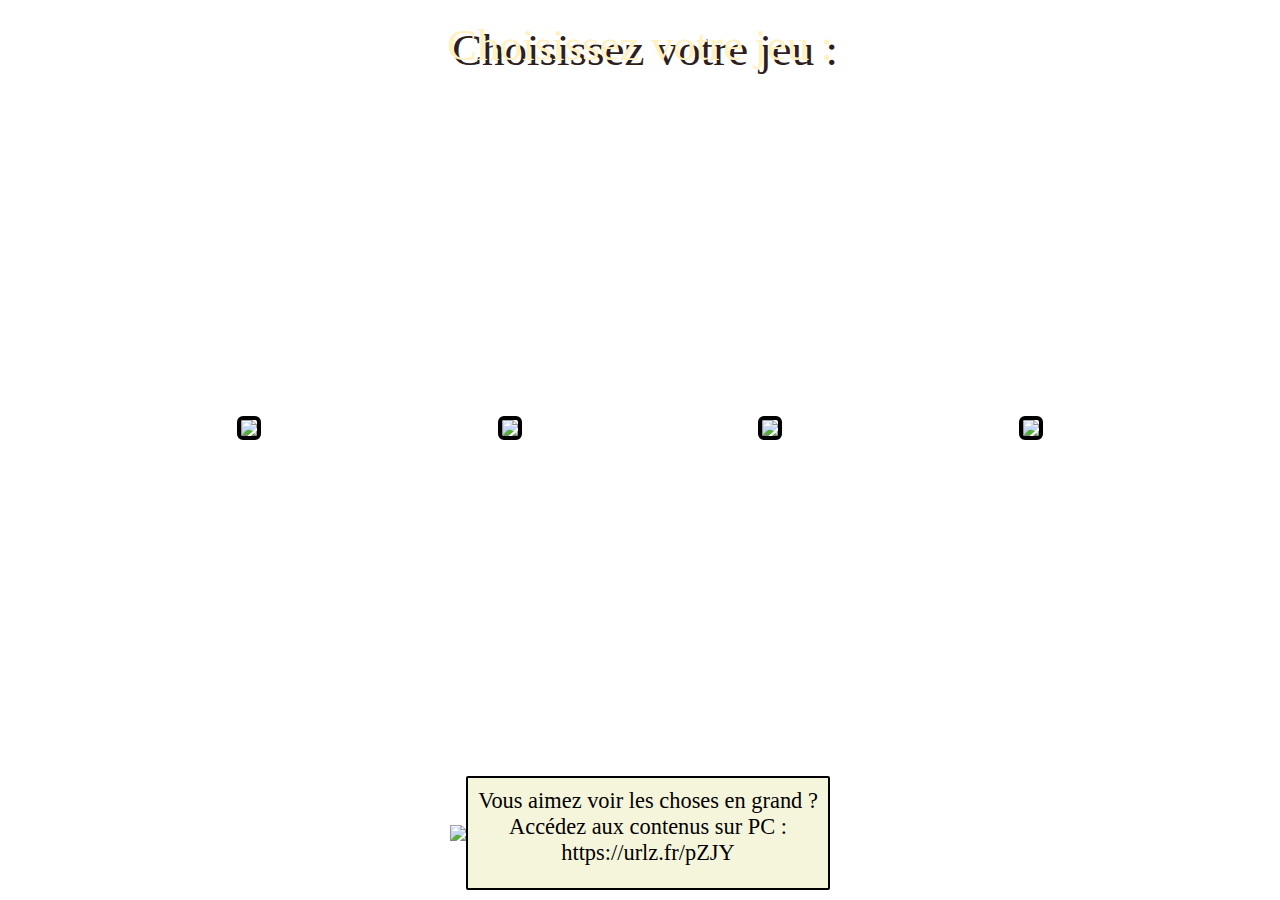
==== index.html @ 0aa78072 "passage en monopage" ====
<!DOCTYPE html>
<html>
    <head>
        <title>Les Orthonautes</title>
        <link rel="stylesheet" href="style.css">
        <link rel="icon" href="img/logo.png">
        <script type="text/javascript" src="script.js"></script>        
    </head>

    <body>

        <!-- GENERAL : écran principal -->
        <nav class="ecran" id="jeux">
            <div id="msg_choix" class=" entree" >Choisissez votre jeu :</div>
            <div class="selection_jeu">
                <img class="jeu apparition" 
                     src="img/taphe.jpg"
                     onclick="go('taphe')"
                >
                <img class="jeu apparition" 
                     src="img/lile.jpg"
                     onclick="go('lile')"
                >
                <img class="jeu apparition" 
                     src="img/train.jpg"
                     onclick="go('train')"
                >
                <img class="jeu apparition" 
                     src="img/homophone.jpg"
                     onclick="go('homophone')"
                >
            </div>
            <div id="lien_pc" class="entree">
                <img src="img/suivi.png"> 
                <div>
                    Vous aimez voir les choses en grand ?<br> Accédez aux contenus sur PC : <br>https://urlz.fr/pZJY
                </div>
            </div>
        </nav> 
       
        <!-- TAP-HE : écran principal -->
        <nav class="ecran" id="taphe">
            <div class="cadre apparition" onclick="go('chrono')">
                Assistant de jeu
            </div>
            <div class="cadre apparition" onclick="go('apprentissage')">
                Parcours d'apprentissage
            </div>
            <div class="cadre apparition" onclick="go('resume')">
                La leçon en résumé
            </div>
            <div class="cadre apparition" onclick="go('video')">
                La leçon en video
            </div>
            <div class="cadre apparition" onclick="go('jeux')">
                Jeux en ligne
            </div>
            <div class="cadre apparition" onclick="go('contact')">
                Nous contacter
            </div>        
            <div class="back" onclick="go('jeux')">↩</div>
        </nav>

        <!-- TAP-HE : chronomètre -->
        <nav class="ecran" id="chrono">
            <div class="cadre chrono apparition">
                <div>00:00</div>
                <div>Demarrer</div>
                <div>Réinitialiser</div>
            </div>
            <div class="retour" onclick="goto_taphe">

            </div>
        </nav>
    </body>
</html>
---- style.css ----
/* COMMUN */
body{
    margin: 0;
}
.cadre{
    border-image: url("");
    border-image: url('img/cadre.png') round;
    border-image-slice: calc(50 / 184 * 100%) calc(80 / 284 * 100%) fill;
    border-image-width: 30px 48px;
    width: 75vw;
    height: 12vh;
    font-size: 4vh;
    text-align: center;
}
.back{
    color: white;
    background-color: rgb(101, 91, 166);
    border-radius: 50%;
    width: 10vh;
    height: 10vh;
    animation: bordure_ocillante 2s infinite ease-in-out;
    font-size: 5vh;
    transition: transform 0.4s;
}
.cadre, .back{
    display: flex;
    justify-content: center;
    align-items: center;
    cursor: pointer;
    user-select: none;
}
.back:hover{
    transform: scale(1.1);
    font-size: 4vh;
    animation: none;
}
.ecran {
    display: none;
    justify-content: space-evenly;
    align-items: center;
    flex-direction: column;
    height: 100vh;
    width: 100vw;
}
/* animations */
.apparition {
    animation: creation 0.5s ;
}
@keyframes creation {
    from { transform: scale(0, 0);}
    25% { transform: scale(1.2, 1.2); }
    50% { transform: scale(0.9, 0.9); }
    75% { transform: scale(1.05, 1.05); }
    to { transform: scale(1, 1); }
}

.secoue:hover{
    animation: survol 0.25s;
}
@keyframes secoue {
    from { transform: rotate(0deg);}
    25% { transform: rotate(2deg); }
    50% { transform: rotate(-2deg); }
    75% { transform: rotate(2deg); }
    to { transform: rotate(0deg); }
}

.zoom{
    animation: zoom 0.5s;
}
@keyframes zoom {
    from { transform: scale(1); opacity: 100%;}
    to { transform: scale(10); opacity: 50%;}
}

.entree{
    animation: entree 0.5s;
}
@keyframes entree {
    from { translate: 100vw;}
    to {translate: 0;}
}
@keyframes bordure_ocillante {
    to { filter: drop-shadow(0px 0px 10px #fff)}
    50% { filter: drop-shadow(0px 0px 2px #fff)}
    from { filter: drop-shadow(0px 0px 10px #fff)}
}
@keyframes bordure_grossissante {
    from { transform: scale(1); }
    to { transform: scale(1.1); }
}

/* ECRAN JEUX */
#jeux {
    background-image: url("img/bois3.jpg");
    background-size: 200%;
    display: flex;
}

#jeux #msg_choix {
    display: flex;
    align-items: center;
    height: 10vh;
    font-size: 5vh;
    color: rgb(255, 241, 193);
    text-shadow: 5px 5px #2e1f1f;
}

#jeux .selection_jeu {
    width: 100vw;
    height: 75vh;
    display: flex;
    flex-direction: row;    
    flex-wrap: wrap;
    align-items: center;
    justify-content: space-evenly;    
}
#jeux img.jeu {
    border: solid 4px black;
    border-radius: 6px;
    max-width: 45vw;
    max-height: 35vh;
}

#jeux #lien_pc {
    height: 15vh;
    display: flex;
    justify-content: space-evenly;
    align-items: center;
}
#jeux #lien_pc div {
    background-color: beige;
    font-size: 140%;
    border: solid 2px black;
    border-radius: 2px;
    text-align: center;
    padding: 10px;
    max-width: 70vw;
    height: 10vh;
} 
#jeux #lien_pc img {
    max-height: 15vh;
    max-width: 20vw;
}

/* TAP-HE : GENERAL */
#taphe {
    background-image: url("img/fond_taphe.jpg");
    background-size: 150%;
    background-repeat: repeat;
}
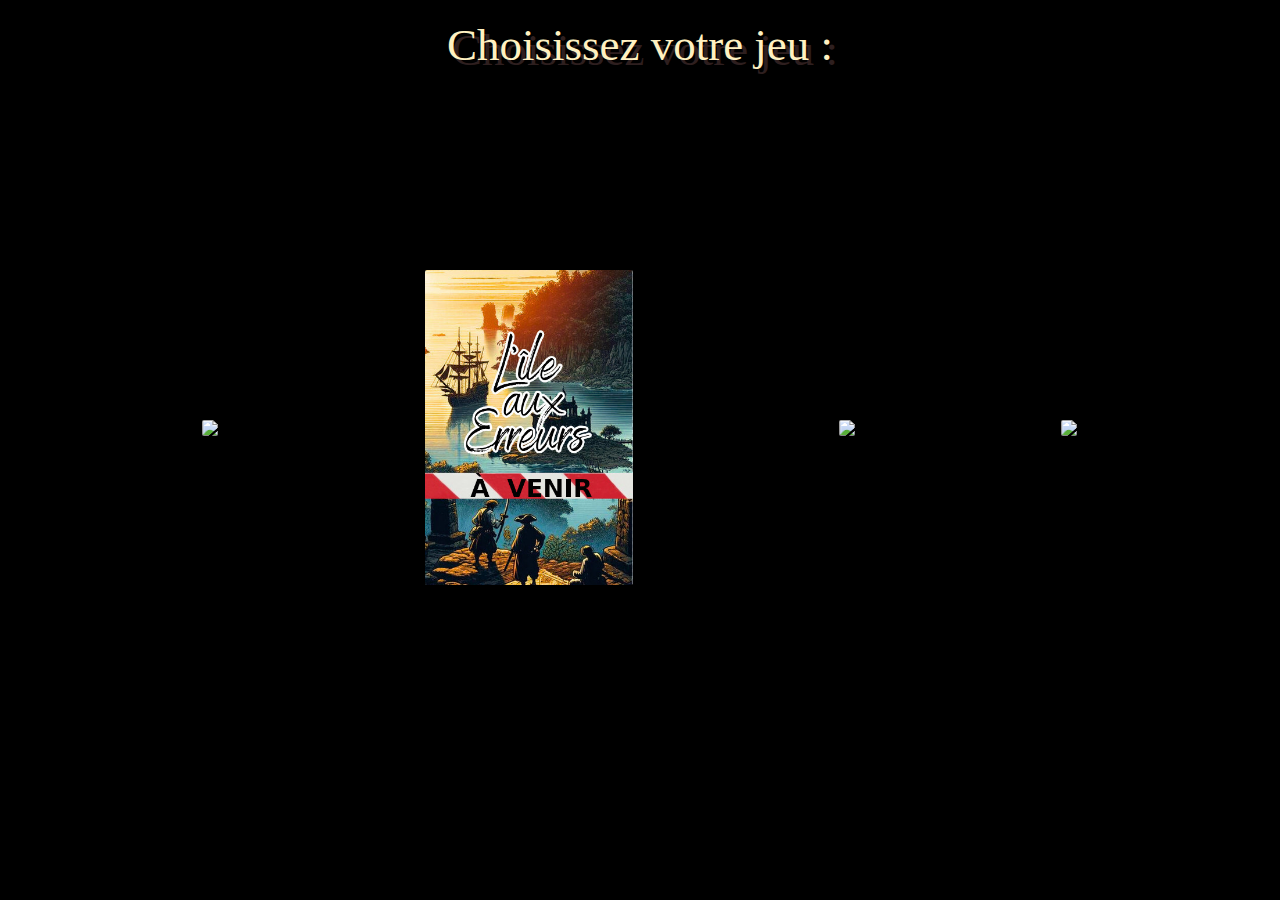
==== commit 6bc3734a: "ajout parcours d'apprentissage" ====
--- a/index.html
+++ b/index.html
@@ -8,29 +8,28 @@
     </head>
 
     <body>
-
         <!-- GENERAL : écran principal -->
         <nav class="ecran" id="jeux">
             <div id="msg_choix" class=" entree" >Choisissez votre jeu :</div>
             <div class="selection_jeu">
                 <img class="jeu apparition" 
                      src="img/taphe.jpg"
-                     onclick="go('taphe')"
+                     onclick="go('taphe','taphe')"
                 >
                 <img class="jeu apparition" 
-                     src="img/lile.jpg"
-                     onclick="go('lile')"
+                     src="img/lile-travaux.jpg"
+                     title="A VENIR"
                 >
                 <img class="jeu apparition" 
                      src="img/train.jpg"
-                     onclick="go('train')"
+                     onclick="go('train','train')"
                 >
                 <img class="jeu apparition" 
                      src="img/homophone.jpg"
-                     onclick="go('homophone')"
+                     onclick="go('homophones','homophones')"
                 >
             </div>
-            <div id="lien_pc" class="entree">
+            <div id="lien_pc" class="entree" style="visibility: hidden;">
                 <img src="img/suivi.png"> 
                 <div>
                     Vous aimez voir les choses en grand ?<br> Accédez aux contenus sur PC : <br>https://urlz.fr/pZJY
@@ -38,39 +37,151 @@
             </div>
         </nav> 
        
+        <!-- General : chronomètre -->
+        <nav class="ecran" id="chrono">
+            <div class="cadre apparition">
+                Assistant de jeu
+            </div>
+            <div class="cadre chrono apparition">
+                <div id="temps-chrono" >00:00</div>
+                <input id="limite-chrono" type="range" min="5" max="30" value="12" onchange="changeChrono()">
+                <div class="conseil">Conseil: de 10 à 15s.<br>Le temps comprend la lecture de la phrase</div>                
+                <div id="boutons-chrono">
+                    <div id="start-chrono" onclick="startChrono()">Demarrer</div>
+                    <div id="reset-chrono" onclick="resetChrono()">Réinitialiser</div>    
+                </div>
+            </div>
+            <div class="cadre apparition video">
+                Règles en vidéo
+                <div id="lien-video" onclick="go('video')">
+                    <img src="img/video.png">
+                </div>
+            </div>
+            <div class="back" onclick="go('taphe')">↩</div>
+        </nav>
+
+        <!-- General : mini-jeux -->
+        <nav class="ecran" id="minijeux">
+            <div class="cadre apparition" onclick="minijeu(1)">
+                <span class="titre-jeu">Quizz Show</span>
+                <img src="img/jeu1.png">
+                <span class="info-jeu">Mode jeu télé</span>
+            </div>
+            <div class="cadre apparition">
+                <span class="titre-jeu" onclick="minijeu(2)">Aviateur</span>
+                <img src="img/jeu2.png">
+                <span class="info-jeu">Dans les nuages...</span>
+            </div>
+            <div class="cadre apparition" onclick="minijeu(3)">
+                <span class="titre-jeu">Labyrinthe</span>
+                <img src="img/jeu3.png">
+                <span class="info-jeu">Mode Pacman</span>
+            </div>
+            <div class="cadre apparition" onclick="minijeu(4)">
+                <span class="titre-jeu">Le parieur</span>
+                <img src="img/jeu4.png">
+                <span class="info-jeu">Attention a ne pas tout perdre</span>
+            </div>
+            <div class="cadre apparition"  onclick="minijeu(5)">
+                <span class="titre-jeu">Tap'Taupes</span>
+                <img src="img/jeu5.png">
+                <span class="info-jeu">Un jeu de rapidité</span>
+            </div>
+            <div class="cadre apparition" onclick="minijeu(6)">
+                <span class="titre-jeu">Mot manquant</span>
+                <img src="img/jeu6.png">
+                <span class="info-jeu">Calme et complexité</span>
+            </div>
+            <div class="back" onclick="go('taphe')">↩</div>
+        </nav>
+
+        <!-- General : contact -->
+        <nav class="ecran" id="contact">
+            <img src="img/logo.png" alt="logo">
+            <div class="cadre apparition">
+                N'hésitez pas à nous contacter ! 
+                Si vous avez des questions,  des dysfonctionnements 
+                à signaler, des pistes d' amélioration à proposer, 
+                ou tout simplement des commentaires positifs à partager, 
+                nous lirons avec intérêt vos messages.<br>
+                <a href="mailto:lesorthonautes@gmail.com">lesorthonautes@gmail.com</a>
+            </div>
+            <div class="back" onclick="go('taphe')">↩</div>
+        </nav>
+        <!-- General : apprentissage -->
+        <nav class="ecran" id="apprentissage">
+            <div class="cadre">
+                Parcours d'apprentissage
+            </div>
+            <div class="tableau apparition">
+                Parcours numérique progressif pour savoir 
+                écrire le son [E]. Une video, des 
+                synthèses et des tests pour évaluer ton 
+                degré de compréhension.
+                <div class="bas-tableau">
+                    <div class="gobutton" onclick="go('ext-apprentissage')">C'est parti !</div>
+                    <img id="tuteur" src="img/suivi.png">    
+                </div>
+            </div>
+            <div class="back" onclick="go('taphe')">↩</div>
+        </nav>
+
         <!-- TAP-HE : écran principal -->
         <nav class="ecran" id="taphe">
-            <div class="cadre apparition" onclick="go('chrono')">
+            <div class="cadre apparition" onclick="go('chrono','taphe')">
                 Assistant de jeu
             </div>
-            <div class="cadre apparition" onclick="go('apprentissage')">
+            <div class="cadre apparition" onclick="go('apprentissage','taphe')">
                 Parcours d'apprentissage
             </div>
-            <div class="cadre apparition" onclick="go('resume')">
+            <div class="cadre apparition" onclick="go('resume','taphe')">
                 La leçon en résumé
             </div>
-            <div class="cadre apparition" onclick="go('video')">
+            <div class="cadre apparition" onclick="go('video','taphe')">
                 La leçon en video
             </div>
-            <div class="cadre apparition" onclick="go('jeux')">
+            <div class="cadre apparition" onclick="go('minijeux','taphe')">
                 Jeux en ligne
             </div>
-            <div class="cadre apparition" onclick="go('contact')">
+            <div class="cadre apparition" onclick="go('contact','taphe')">
                 Nous contacter
             </div>        
-            <div class="back" onclick="go('jeux')">↩</div>
+            <div class="back" onclick="go('jeux','jeux')">↩</div>
         </nav>
 
-        <!-- TAP-HE : chronomètre -->
-        <nav class="ecran" id="chrono">
-            <div class="cadre chrono apparition">
-                <div>00:00</div>
-                <div>Demarrer</div>
-                <div>Réinitialiser</div>
+        <!-- TRAIN : écran principal -->
+        <nav class="ecran" id="train">
+            <div class="cadre apparition" onclick="go('chrono','train')">
+                Assistant de jeu
             </div>
-            <div class="retour" onclick="goto_taphe">
+            <div class="cadre apparition" onclick="go('apprentissage','train')">
+                Parcours d'apprentissage
+            </div>
+            <div class="cadre apparition" onclick="go('minijeux','train')">
+                Jeux en ligne
+            </div>
+            <div class="cadre apparition" onclick="go('contact','train')">
+                Nous contacter
+            </div>        
+            <div class="back" onclick="go('jeux','jeux')">↩</div>
+        </nav>
 
+        <!-- HOMOPHONES : écran principal -->
+        <nav class="ecran" id="homophones">
+            <div class="cadre apparition" onclick="go('chrono','homophones')">
+                Assistant de jeu
             </div>
+            <div class="cadre apparition" onclick="go('apprentissage','homophones')">
+                Parcours d'apprentissage
+            </div>
+            <div class="cadre apparition" onclick="go('minijeux','homophones')">
+                Jeux en ligne
+            </div>
+            <div class="cadre apparition" onclick="go('contact','homophones')">
+                Nous contacter
+            </div>        
+            <div class="back" onclick="go('jeux','jeux')">↩</div>
         </nav>
+
     </body>
 </html>--- a/style.css
+++ b/style.css
@@ -1,15 +1,18 @@
 /* COMMUN */
 body{
     margin: 0;
+    height: 100%; 
+    overflow-y: hidden;
 }
 .cadre{
+    font-family: 'Menu';
     border-image: url("");
     border-image: url('img/cadre.png') round;
     border-image-slice: calc(50 / 184 * 100%) calc(80 / 284 * 100%) fill;
     border-image-width: 30px 48px;
     width: 75vw;
     height: 12vh;
-    font-size: 4vh;
+    font-size: calc(min(5.5vw,3.5vh));
     text-align: center;
 }
 .back{
@@ -42,6 +45,25 @@
     height: 100vh;
     width: 100vw;
 }
+/*polices*/
+@font-face {
+    font-family: 'Digital';
+    src: url('../font/Digital.ttf');
+    font-weight: 400;
+    font-style: normal;
+}
+@font-face {
+    font-family: 'Menu';
+    src: url('../font/Menu.otf');
+    font-weight: 400;
+    font-style: normal;
+}
+@font-face {
+    font-family: 'Tableau';
+    src: url('../font/Tableau.ttf');
+    font-weight: 400;
+    font-style: normal;
+}
 /* animations */
 .apparition {
     animation: creation 0.5s ;
@@ -74,7 +96,7 @@
 }
 
 .entree{
-    animation: entree 0.5s;
+    animation: entree 1s ease-out;
 }
 @keyframes entree {
     from { translate: 100vw;}
@@ -92,8 +114,9 @@
 
 /* ECRAN JEUX */
 #jeux {
-    background-image: url("img/bois3.jpg");
-    background-size: 200%;
+    background-repeat: repeat;
+    background-image: url("img/bois4.jpg");
+    background-size: initial;
     display: flex;
 }
 
@@ -120,32 +143,176 @@
     border-radius: 6px;
     max-width: 45vw;
     max-height: 35vh;
+    cursor: pointer;
 }
 
 #jeux #lien_pc {
-    height: 15vh;
     display: flex;
     justify-content: space-evenly;
     align-items: center;
 }
 #jeux #lien_pc div {
     background-color: beige;
-    font-size: 140%;
+    font-size: calc(min(3.5vw,3vh));
     border: solid 2px black;
     border-radius: 2px;
+    padding: 0.5em;
+    max-width: 70vw;
+    display: flex;
     text-align: center;
-    padding: 10px;
-    max-width: 70vw;
-    height: 10vh;
+    align-items: center;
+    justify-content: center;
 } 
 #jeux #lien_pc img {
     max-height: 15vh;
     max-width: 20vw;
 }
 
-/* TAP-HE : GENERAL */
-#taphe {
+/* CHRONO */
+.conseil {
+    font-family: initial;
+    font-size: calc(min(4vw,2.5vh));
+}
+.chrono {
+    flex-direction: column;
+    height: auto;    
+    padding: 0.5em;
+}
+#temps-chrono {
+    border: antiquewhite 3px inset;
+    background-color: black;
+    color: antiquewhite;
+    font-family: 'Digital';
+    font-size: 8vh;
+    padding: 0 4vw;
+}
+#temps-chrono.en-cours {
+    color: greenyellow;
+}
+#limite-chrono {
+    height: 5vh;
+    width: 60vw;
+}
+#boutons-chrono{
+    font-family: 'Menu';
+    font-size: 3.3vw;
+    display: flex;
+    flex-direction: row;
+}
+#start-chrono {
+    border: antiquewhite 3px outset;
+    border-radius: 20%;
+    background-color: green;
+    width: 30vw;
+    height: 8vh;    
+    display: flex;
+    align-items: center;
+    justify-content: center;
+}
+#reset-chrono {
+    border: antiquewhite 3px outset;
+    border-radius: 20%;
+    background-color: red;
+    width: 30vw;
+    height: 8vh;    
+    display: flex;
+    align-items: center;
+    justify-content: center;}
+
+/* VIDEO */
+.video {
+    flex-direction: column;
+    height: auto;    
+    padding: 0.5em;    
+}
+#lien-video {
+    width: 60vw;
+    background-color: black;
+    justify-content: space-evenly;
+    align-items: center;
+    display: flex;
+    cursor: pointer;
+}
+#lien-video img {
+    height: 70%;
+}
+/* MINIJEUX */
+#minijeux{
+    flex-direction: row;
+    flex-wrap: wrap;
+}
+#minijeux .cadre {
+    width: 45vw;
+    height: 25vh;
+    flex-direction: column;
+}
+#minijeux .info-jeu {
+    font-family: initial;
+    font-size: 3vw;
+}
+#minijeux img {
+    max-height: 15vh;
+    max-width: 40vh;
+}
+/* CONTACT */
+#contact img {
+    max-height: 15vh;
+    max-width: 40vh;
+}
+#contact .cadre {
+    width: 85vw;
+    height: 55vh;
+    font-family: initial;
+    font-size: 5vw;
+    font-size: calc(min(5vw,5vh));
+
+    flex-direction: column;
+    padding: 2vh;
+}
+/* PARCOURS D'APPRENTISSAGE */
+#apprentissage .tableau {
+    border-image: url("img/tableau.png") 32/16px;
+    width: 70vw;
+    height: 50vh;
+    font-family: 'Tableau';
+    font-size: calc(min(4vh,8vw));
+    color: whitesmoke;
+    background: black;
+    padding: 1em;
+    position: relative;
+}
+#apprentissage #tuteur {
+    position: absolute;
+    bottom: calc(15px - min(35vh,35vw) * 0.23);
+    height: calc(min(35vh,35vw));
+    right: 1vw;
+}
+#apprentissage .gobutton {
+    position: absolute;
+    bottom: 6vh;
+    background-color: purple;
+    border: 3px white outset;
+}
+/* FOND D'ECRANS */
+.ecran {
+    background-color: black;
+    background-position-x: center;
+    background-size: auto 100%;
+}
+.ecran.jeux {
+    background-repeat: no-repeat;
+}
+.ecran.taphe {
     background-image: url("img/fond_taphe.jpg");
     background-size: 150%;
     background-repeat: repeat;
+}
+.ecran.train {
+    background-image: url("img/fond_train.jpg");
+}
+.ecran.lile {
+    background-image: url("img/fond_lile.jpg");
+}
+.ecran.homophones {
+    background-image: url("img/fond_homophones.jpg");
 }